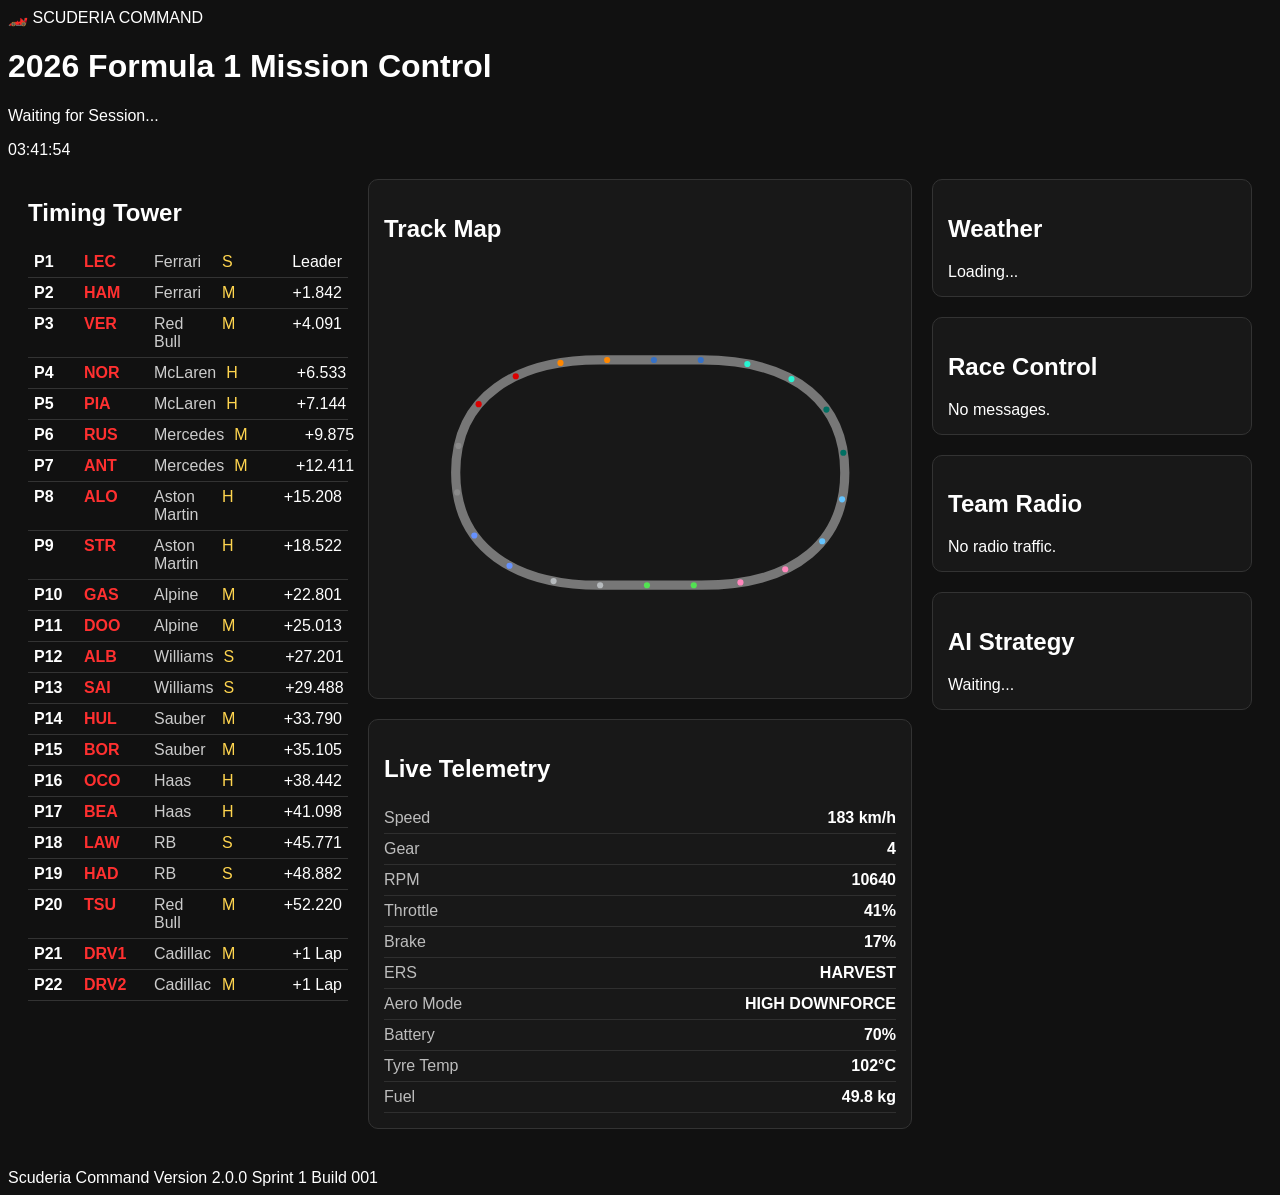
==== index.html @ 2f4eb069 "Update index.html" ====
<!DOCTYPE html>
<html lang="en">

<head>

<meta charset="UTF-8">
<meta name="viewport" content="width=device-width, initial-scale=1.0">

<title>Scuderia Command v2.0.0</title>

<link rel="stylesheet" href="style.css">

</head>

<body>

<header class="header">

<div class="logo">
🏎️ <span>SCUDERIA COMMAND</span>
</div>

<div class="session">

<h1>2026 Formula 1 Mission Control</h1>

<p id="sessionName">
Waiting for Session...
</p>

</div>

<div class="clock">

<div id="clock">
00:00:00
</div>

</div>

</header>

<main class="dashboard">

<aside class="timingTower">

<div id="timingTowerContents">

Loading...

</div>

</aside>

<section class="centerPanel">

<div class="card">

<div id="trackMap">

<h2>Track Map</h2>

<div id="track"></div>

</div>

</div>

<div class="card">

<h2>Live Telemetry</h2>

<div id="telemetry">

Waiting for telemetry...

</div>

</div>

</section>

<aside class="rightPanel">

<div class="card">

<h2>Weather</h2>

<div id="weather">

Loading...

</div>

</div>

<div class="card">

<h2>Race Control</h2>

<div id="raceControl">

No messages.

</div>

</div>

<div class="card">

<h2>Team Radio</h2>

<div id="teamRadio">

No radio traffic.

</div>

</div>

<div class="card">

<h2>AI Strategy</h2>

<div id="strategy">

Waiting...

</div>

</div>

</aside>

</main>

<footer>

<div class="footer">

Scuderia Command

Version 2.0.0

Sprint 1

Build 001

</div>

</footer>

<script src="data/drivers.js"></script>

<script src="js/timing.js"></script>

<script src="js/telemetry.js"></script>

<script src="js/weather.js"></script>

<script src="js/racecontrol.js"></script>

<script src="js/radio.js"></script>

<script src="js/track.js?v=2"></script>

<script src="js/strategy.js"></script>

<script src="js/app.js"></script>
</body>

</html>
---- style.css ----
body{
    background:#111;
    color:white;
    font-family:Arial,sans-serif;
}

.driverRow{
    display:grid;
    grid-template-columns:40px 60px 1fr 40px 70px;
    gap:10px;
    padding:6px;
    border-bottom:1px solid #333;
}

.position{font-weight:bold;}
.driverCode{color:#ff3030;font-weight:bold;}
.team{color:#ccc;}
.tyre{color:#ffd54f;}
.gap{text-align:right;}

.telemetryRow{
    display:flex;
    justify-content:space-between;
    padding:6px 0;
    border-bottom:1px solid #2f2f2f;
}

.telemetryRow span:first-child{
    color:#bdbdbd;
}

.telemetryRow span:last-child{
    font-weight:bold;
    color:#ffffff;
}

.dashboard{
    display:grid;
    grid-template-columns:320px 1fr 320px;
    gap:20px;
    padding:20px;
}

.card{
    background:#181818;
    border:1px solid #333;
    border-radius:10px;
    padding:15px;
    margin-bottom:20px;
}

#track{
    width:100%;
    height:420px;
    display:flex;
    justify-content:center;
    align-items:center;
}

#track svg{
    width:100%;
    max-width:700px;
    height:auto;
}

@media (max-width:900px){

.dashboard{
    display:block;
}

}
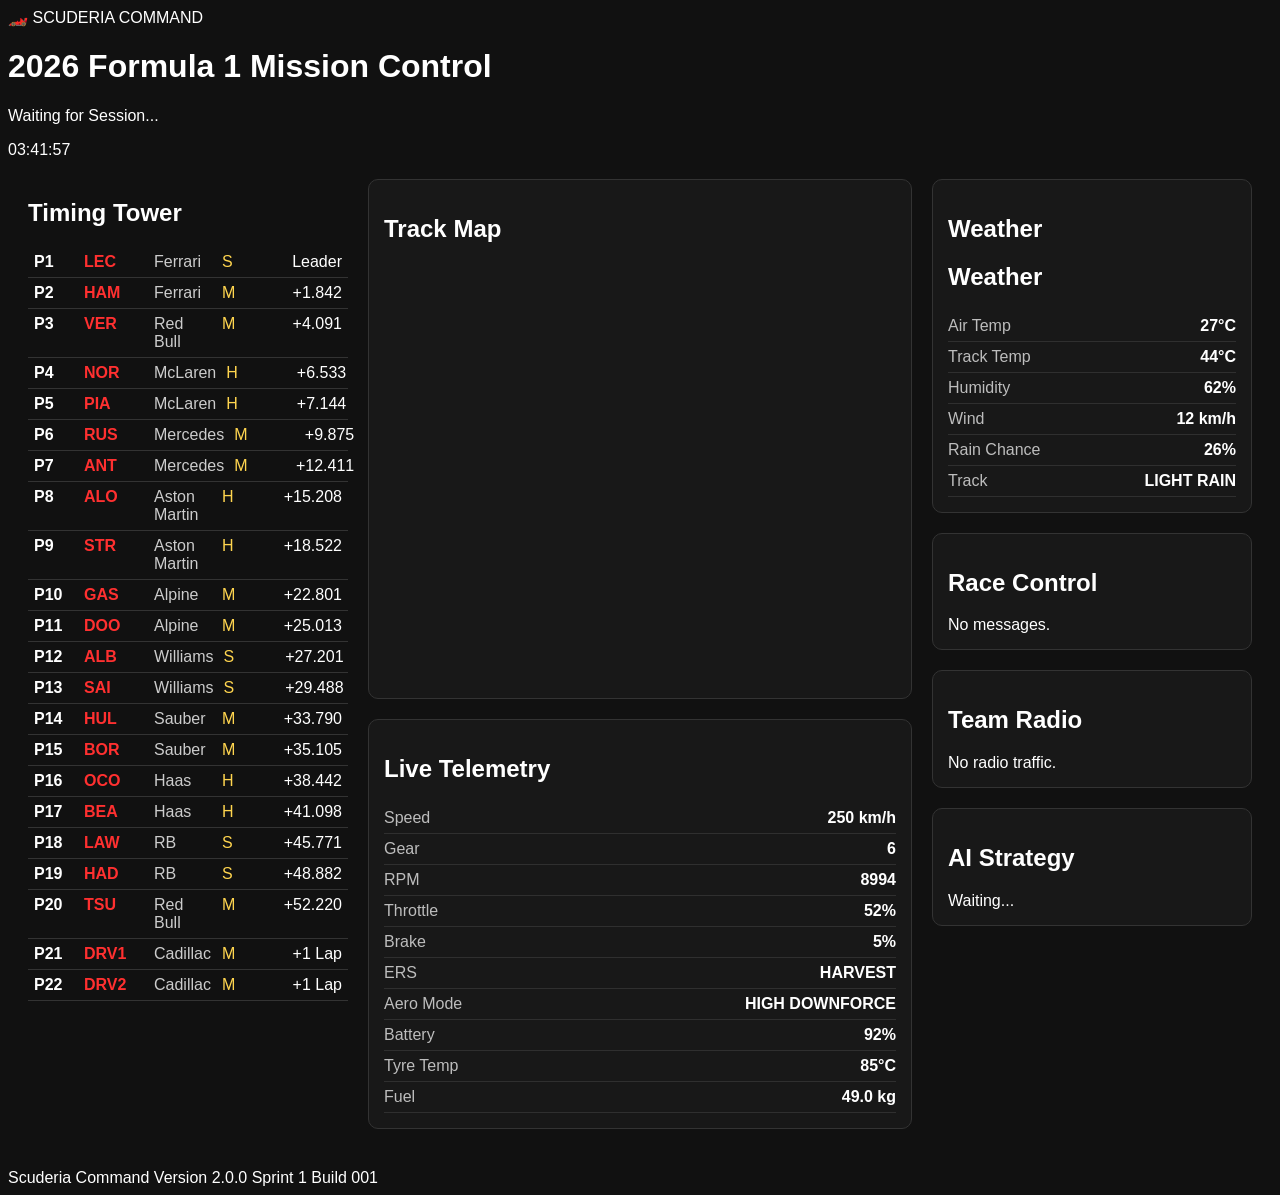
==== commit c1d26693: "Update index.html" ====
--- a/index.html
+++ b/index.html
@@ -151,21 +151,16 @@
 </footer>
 
 <script src="data/drivers.js"></script>
+<script src="data/teams.js"></script>
+<script src="data/sessions.js"></script>
 
 <script src="js/timing.js"></script>
-
 <script src="js/telemetry.js"></script>
-
+<script src="js/strategy.js"></script>
 <script src="js/weather.js"></script>
-
 <script src="js/racecontrol.js"></script>
-
 <script src="js/radio.js"></script>
-
-<script src="js/track.js?v=2"></script>
-
-<script src="js/strategy.js"></script>
-
+<script src="js/track.js"></script>
 <script src="js/app.js"></script>
 </body>
 
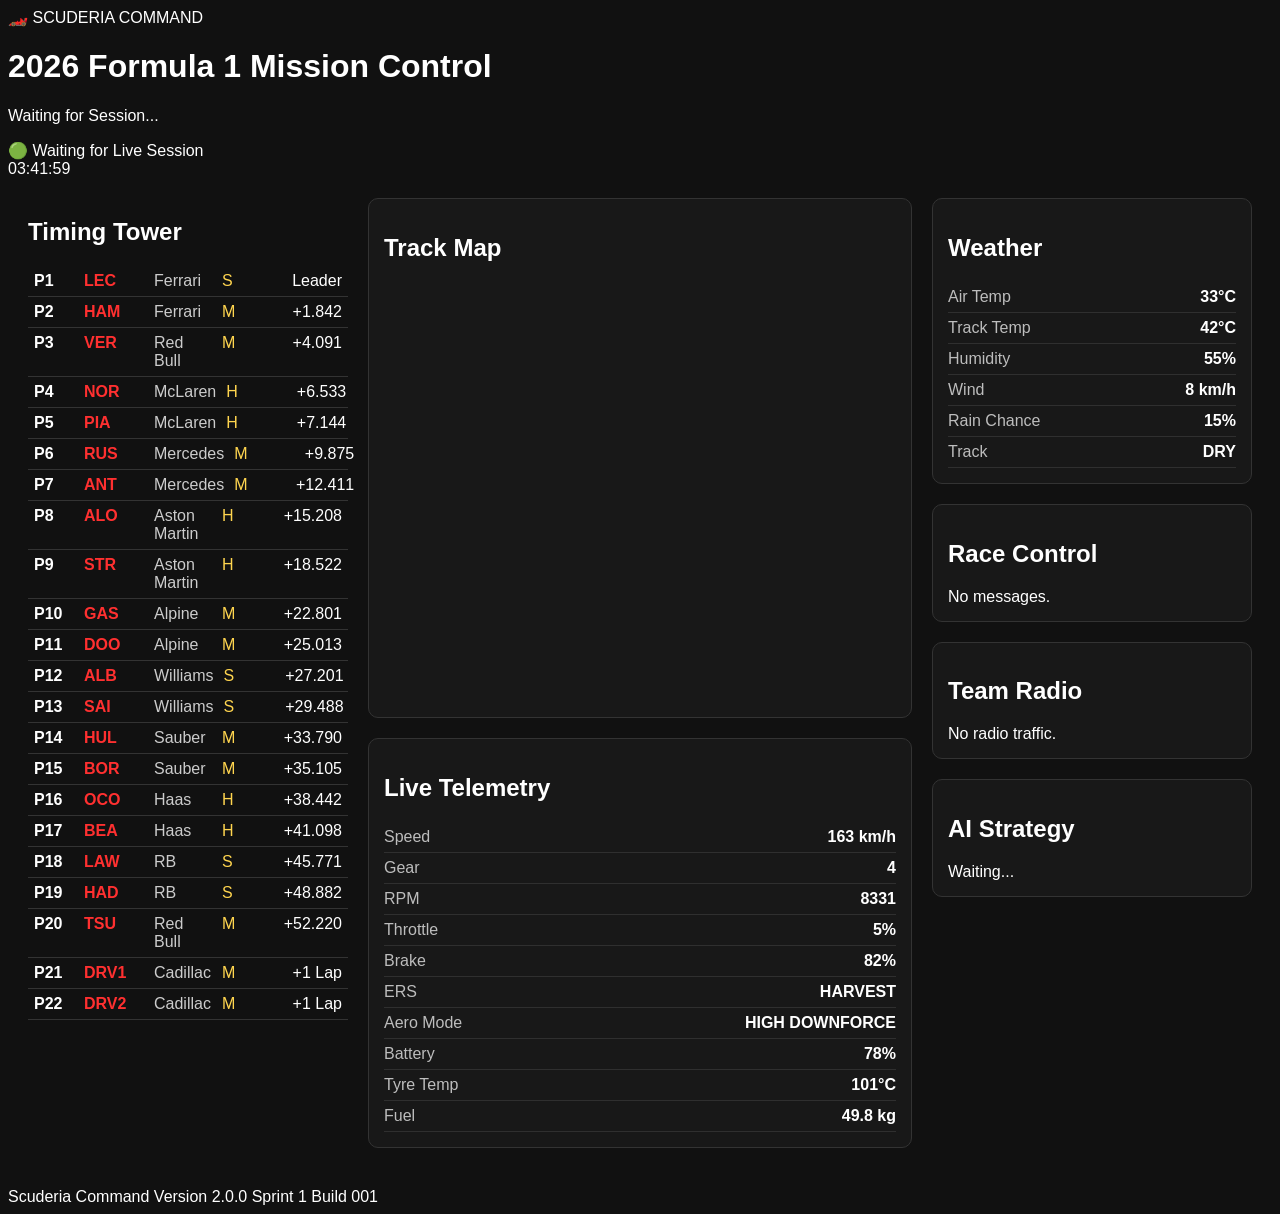
==== commit c1176620: "Update index.html" ====
--- a/index.html
+++ b/index.html
@@ -22,11 +22,19 @@
 
 <div class="session">
 
-<h1>2026 Formula 1 Mission Control</h1>
+<h1 id="grandPrixName">
+2026 Formula 1 Mission Control
+</h1>
 
 <p id="sessionName">
 Waiting for Session...
 </p>
+
+<div id="missionStatus" class="missionStatus">
+
+🟢 Waiting for Live Session
+
+</div>
 
 </div>
 
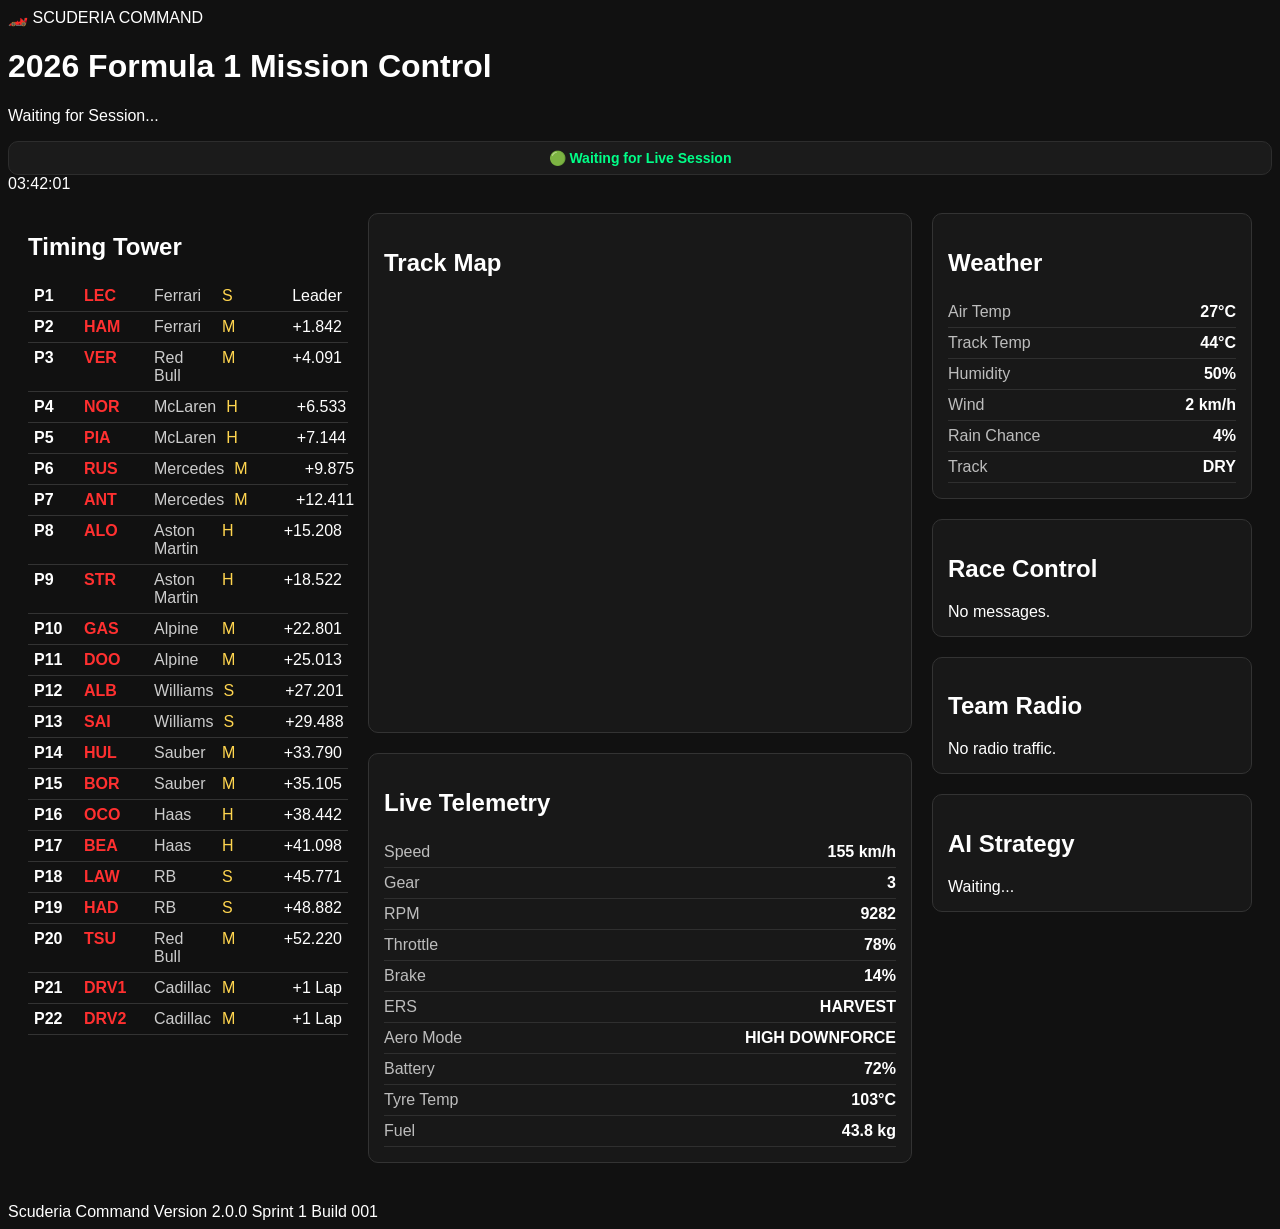
==== commit 244d80c2: "Update index.html" ====
--- a/index.html
+++ b/index.html
@@ -169,6 +169,7 @@
 <script src="js/racecontrol.js"></script>
 <script src="js/radio.js"></script>
 <script src="js/track.js"></script>
+<script src="js/sessionManager.js"></script>
 <script src="js/app.js"></script>
 </body>
 
--- a/style.css
+++ b/style.css
@@ -63,6 +63,17 @@
     height:auto;
 }
 
+.missionStatus{
+    margin-top:10px;
+    padding:8px 14px;
+    border-radius:10px;
+    background:#1b1b1b;
+    color:#00ff88;
+    font-weight:600;
+    font-size:14px;
+    text-align:center;
+    border:1px solid #2d2d2d;
+}
 @media (max-width:900px){
 
 .dashboard{
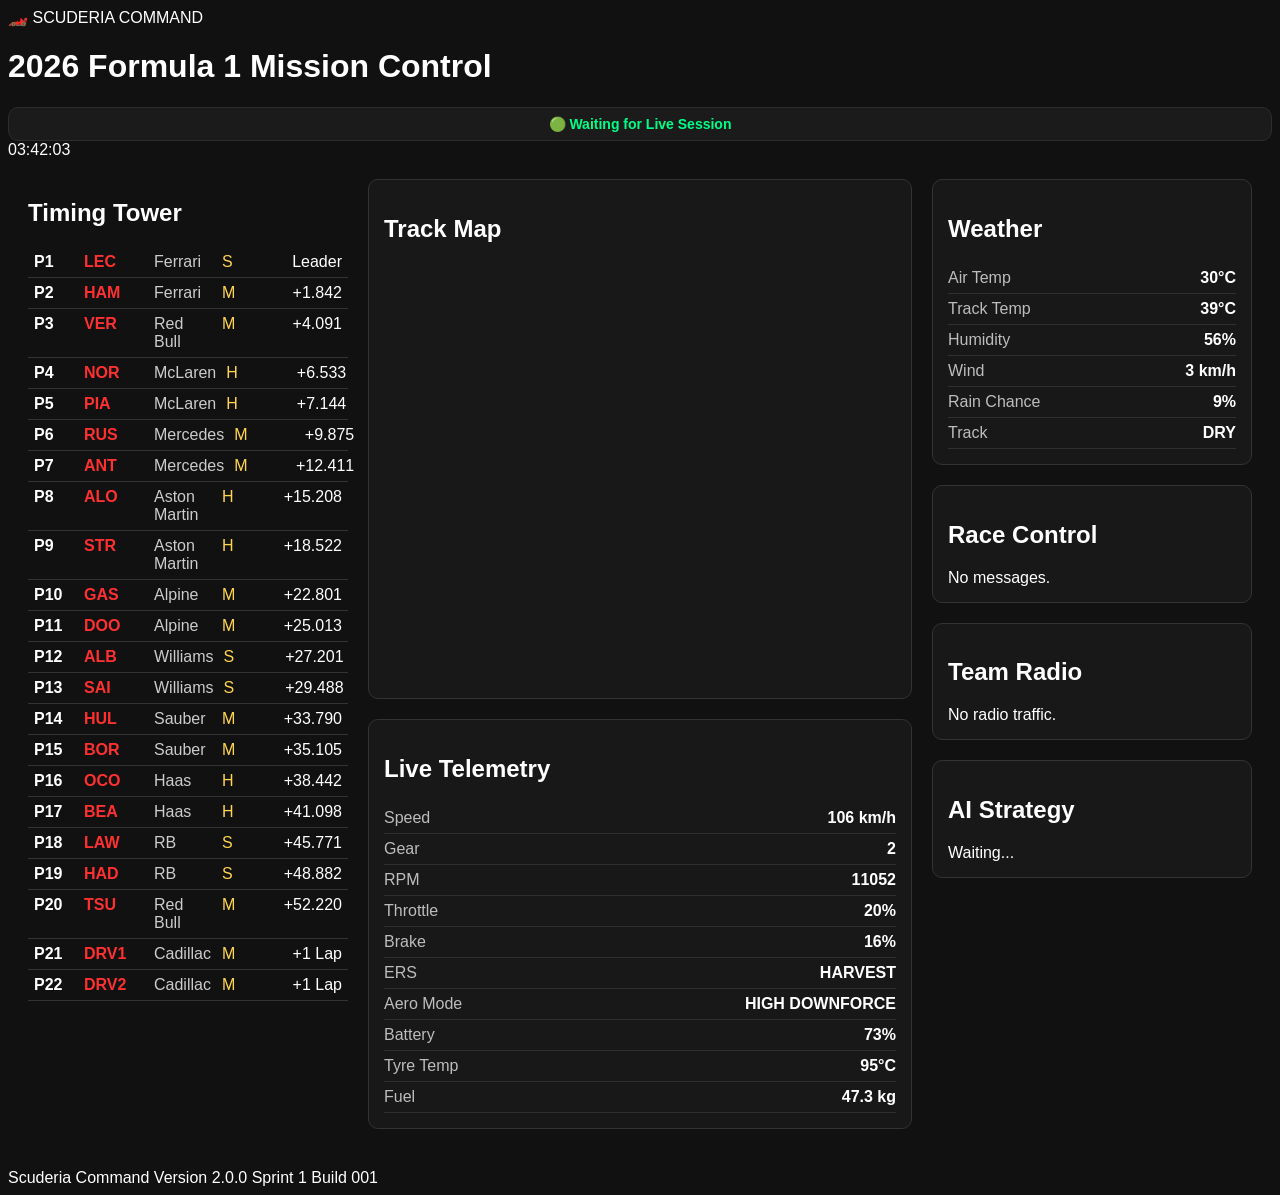
==== commit ba1ad079: "Update index.html" ====
--- a/index.html
+++ b/index.html
@@ -27,7 +27,6 @@
 </h1>
 
 <p id="sessionName">
-Waiting for Session...
 </p>
 
 <div id="missionStatus" class="missionStatus">
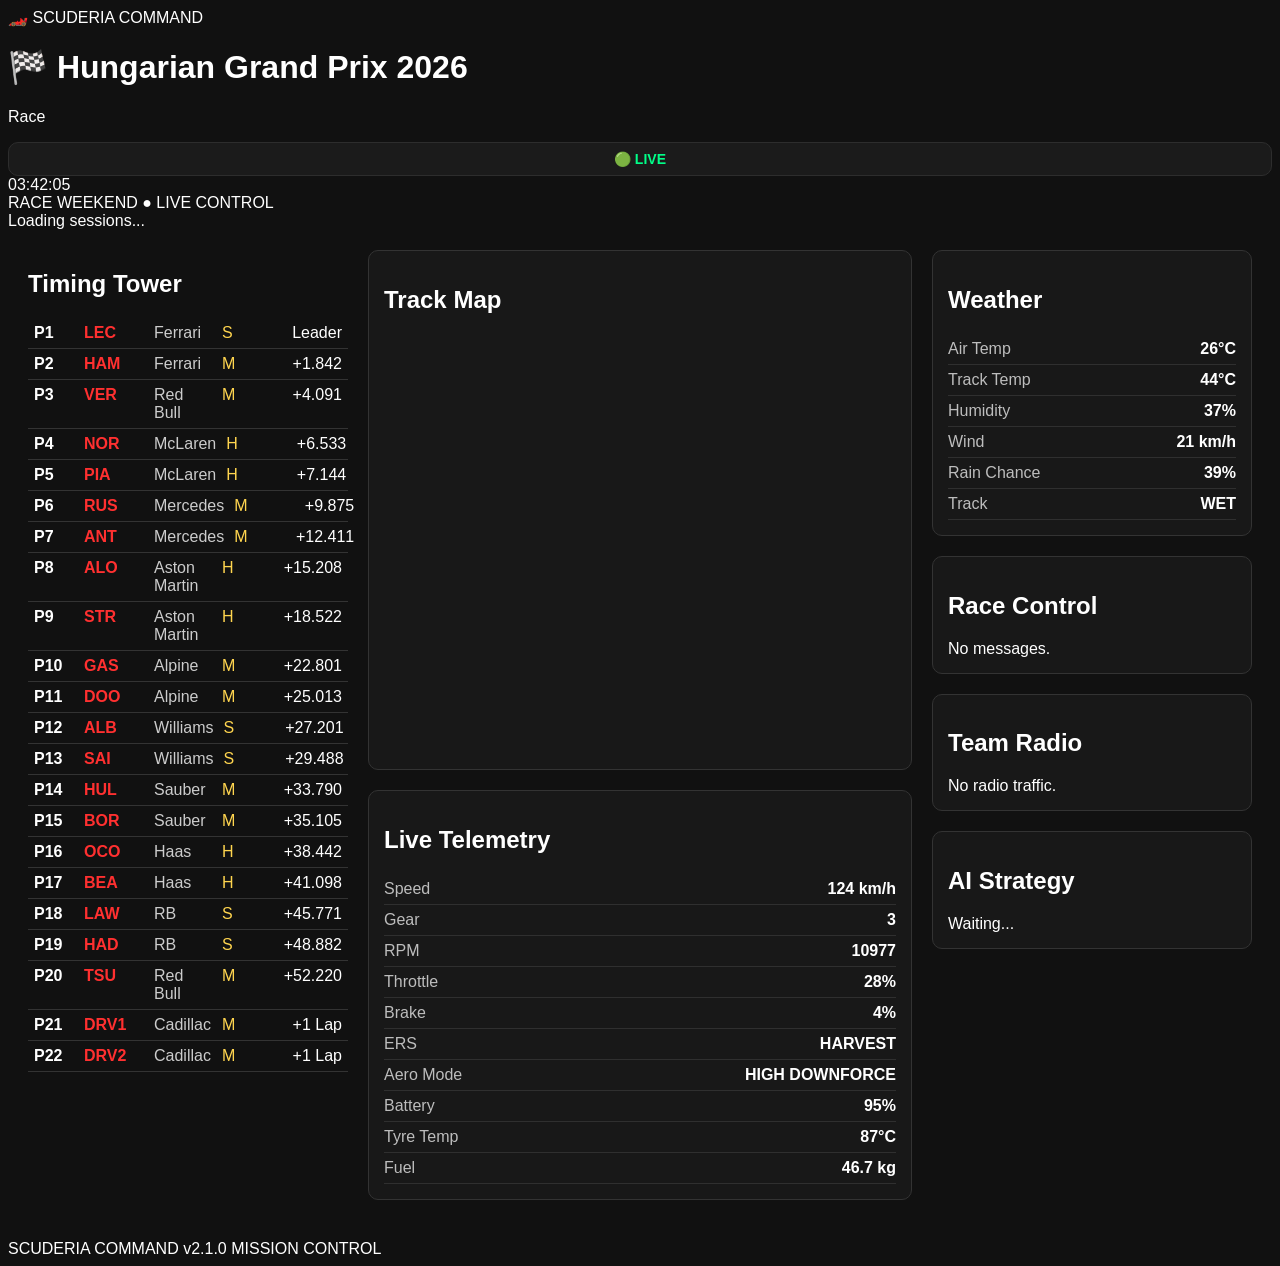
==== commit 004406ba: "Update index.html" ====
--- a/index.html
+++ b/index.html
@@ -6,7 +6,7 @@
 <meta charset="UTF-8">
 <meta name="viewport" content="width=device-width, initial-scale=1.0">
 
-<title>Scuderia Command v2.0.0</title>
+<title>Scuderia Command v2.1.0</title>
 
 <link rel="stylesheet" href="style.css">
 
@@ -16,150 +16,186 @@
 
 <header class="header">
 
-<div class="logo">
-🏎️ <span>SCUDERIA COMMAND</span>
-</div>
-
-<div class="session">
-
-<h1 id="grandPrixName">
-2026 Formula 1 Mission Control
-</h1>
-
-<p id="sessionName">
-</p>
-
-<div id="missionStatus" class="missionStatus">
-
-🟢 Waiting for Live Session
-
-</div>
-
-</div>
-
-<div class="clock">
-
-<div id="clock">
-00:00:00
-</div>
-
-</div>
+    <div class="logo">
+        🏎️ <span>SCUDERIA COMMAND</span>
+    </div>
+
+    <div class="session">
+
+        <h1 id="grandPrixName">
+            🏁 Hungarian Grand Prix 2026
+        </h1>
+
+        <p id="sessionName">
+            Race
+        </p>
+
+        <div id="missionStatus" class="missionStatus">
+            🟢 LIVE
+        </div>
+
+    </div>
+
+    <div class="clock">
+
+        <div id="clock">
+            00:00:00
+        </div>
+
+    </div>
 
 </header>
 
+
+<!-- ============================= -->
+<!-- RACE WEEKEND CONTROL -->
+<!-- ============================= -->
+
+<section class="raceWeekend">
+
+    <div class="sectionTitle">
+        <span>RACE WEEKEND</span>
+        <span class="statusDot">● LIVE CONTROL</span>
+    </div>
+
+    <div id="sessionSelector" class="sessionSelector">
+        Loading sessions...
+    </div>
+
+</section>
+
+
 <main class="dashboard">
 
-<aside class="timingTower">
-
-<div id="timingTowerContents">
-
-Loading...
-
-</div>
-
-</aside>
-
-<section class="centerPanel">
-
-<div class="card">
-
-<div id="trackMap">
-
-<h2>Track Map</h2>
-
-<div id="track"></div>
-
-</div>
-
-</div>
-
-<div class="card">
-
-<h2>Live Telemetry</h2>
-
-<div id="telemetry">
-
-Waiting for telemetry...
-
-</div>
-
-</div>
-
-</section>
-
-<aside class="rightPanel">
-
-<div class="card">
-
-<h2>Weather</h2>
-
-<div id="weather">
-
-Loading...
-
-</div>
-
-</div>
-
-<div class="card">
-
-<h2>Race Control</h2>
-
-<div id="raceControl">
-
-No messages.
-
-</div>
-
-</div>
-
-<div class="card">
-
-<h2>Team Radio</h2>
-
-<div id="teamRadio">
-
-No radio traffic.
-
-</div>
-
-</div>
-
-<div class="card">
-
-<h2>AI Strategy</h2>
-
-<div id="strategy">
-
-Waiting...
-
-</div>
-
-</div>
-
-</aside>
+
+    <!-- ============================= -->
+    <!-- TIMING TOWER -->
+    <!-- ============================= -->
+
+    <aside class="timingTower">
+
+        <div id="timingTowerContents">
+            Loading...
+        </div>
+
+    </aside>
+
+
+    <!-- ============================= -->
+    <!-- CENTER PANEL -->
+    <!-- ============================= -->
+
+    <section class="centerPanel">
+
+
+        <div class="card">
+
+            <div id="trackMap">
+
+                <h2>Track Map</h2>
+
+                <div id="track"></div>
+
+            </div>
+
+        </div>
+
+
+        <div class="card">
+
+            <h2>Live Telemetry</h2>
+
+            <div id="telemetry">
+                Waiting for telemetry...
+            </div>
+
+        </div>
+
+
+    </section>
+
+
+    <!-- ============================= -->
+    <!-- RIGHT PANEL -->
+    <!-- ============================= -->
+
+    <aside class="rightPanel">
+
+
+        <div class="card">
+
+            <h2>Weather</h2>
+
+            <div id="weather">
+                Loading...
+            </div>
+
+        </div>
+
+
+        <div class="card">
+
+            <h2>Race Control</h2>
+
+            <div id="raceControl">
+                No messages.
+            </div>
+
+        </div>
+
+
+        <div class="card">
+
+            <h2>Team Radio</h2>
+
+            <div id="teamRadio">
+                No radio traffic.
+            </div>
+
+        </div>
+
+
+        <div class="card">
+
+            <h2>AI Strategy</h2>
+
+            <div id="strategy">
+                Waiting...
+            </div>
+
+        </div>
+
+
+    </aside>
 
 </main>
 
+
 <footer>
 
-<div class="footer">
-
-Scuderia Command
-
-Version 2.0.0
-
-Sprint 1
-
-Build 001
-
-</div>
+    <div class="footer">
+
+        <span>SCUDERIA COMMAND</span>
+        <span>v2.1.0</span>
+        <span>MISSION CONTROL</span>
+
+    </div>
 
 </footer>
+
+
+<!-- ============================= -->
+<!-- DATA -->
+<!-- ============================= -->
 
 <script src="data/drivers.js"></script>
 <script src="data/teams.js"></script>
 <script src="data/sessions.js"></script>
+
+
+<!-- ============================= -->
+<!-- CORE SYSTEMS -->
+<!-- ============================= -->
 
 <script src="js/timing.js"></script>
 <script src="js/telemetry.js"></script>
@@ -168,8 +204,13 @@
 <script src="js/racecontrol.js"></script>
 <script src="js/radio.js"></script>
 <script src="js/track.js"></script>
+
+<!-- SESSION MANAGER -->
 <script src="js/sessionManager.js"></script>
+
+<!-- MAIN APP -->
 <script src="js/app.js"></script>
+
 </body>
 
 </html>
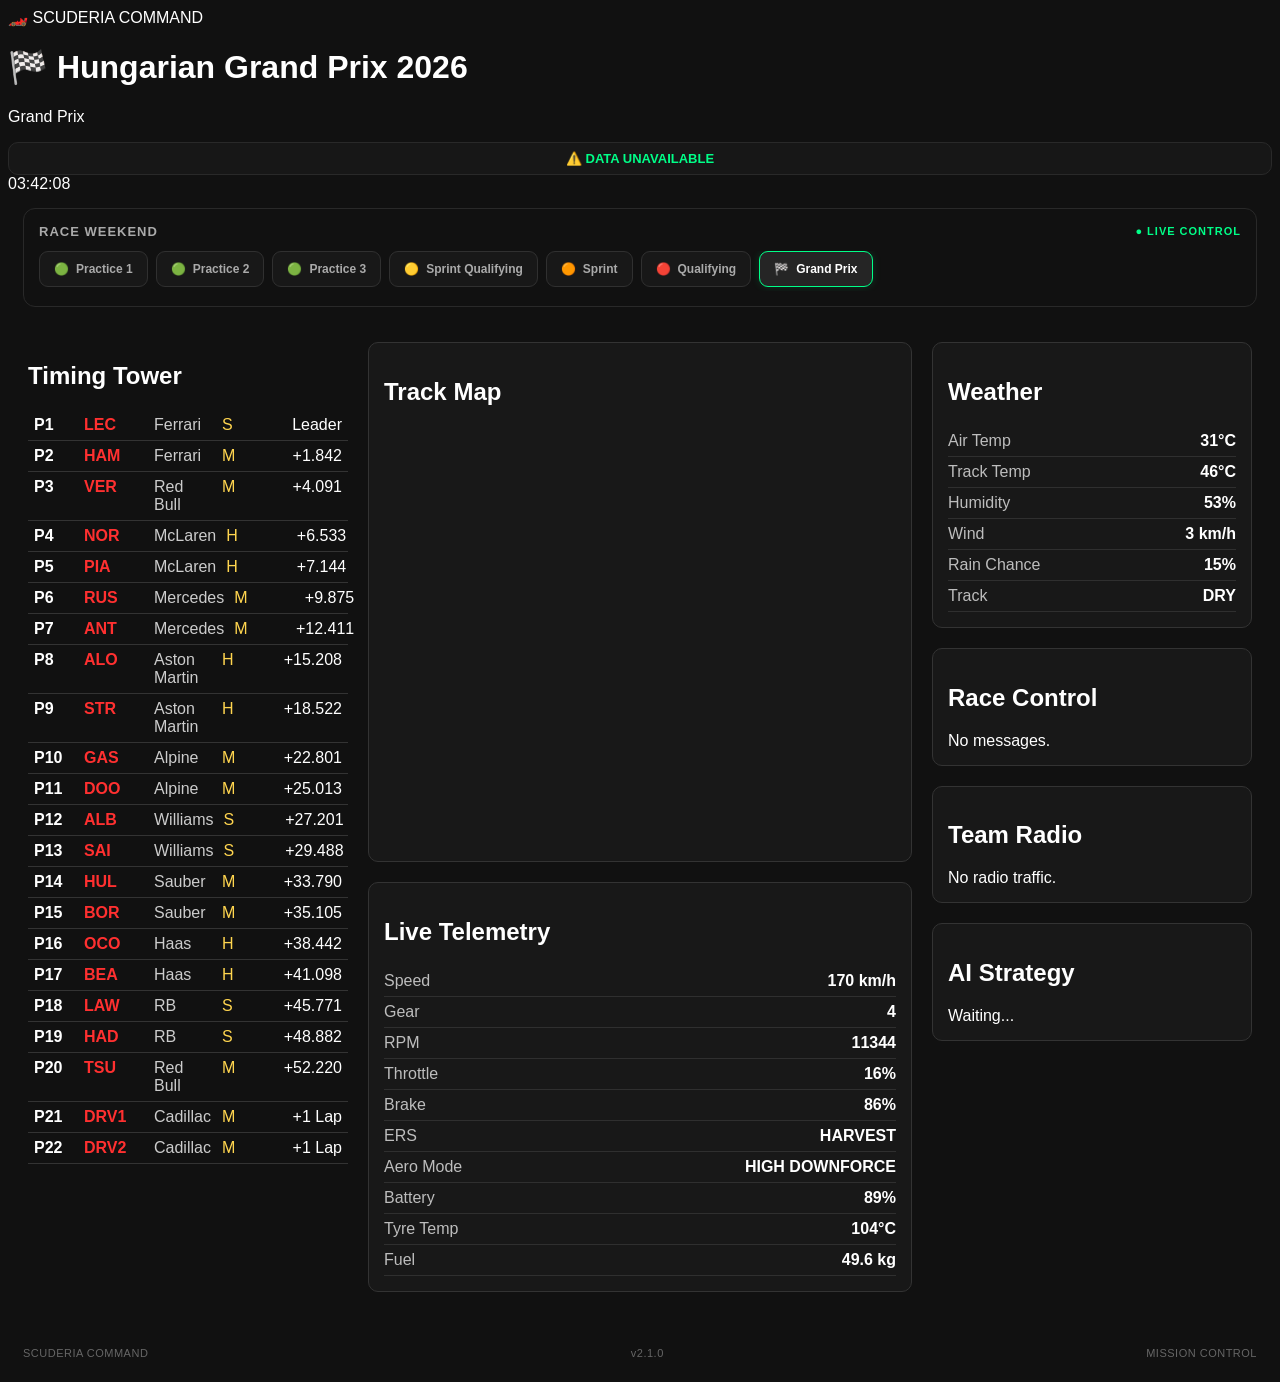
==== commit 31d3a7c6: "Update index.html" ====
--- a/index.html
+++ b/index.html
@@ -208,6 +208,9 @@
 <!-- SESSION MANAGER -->
 <script src="js/sessionManager.js"></script>
 
+<!-- LIVE DATA MANAGER -->
+<script src="js/liveDataManager.js"></script>
+
 <!-- MAIN APP -->
 <script src="js/app.js"></script>
 
--- a/style.css
+++ b/style.css
@@ -80,4 +80,196 @@
     display:block;
 }
 
+}
+
+/* =====================================
+   SCUDERIA COMMAND v2.1
+   RACE WEEKEND CONTROL
+===================================== */
+
+.raceWeekend {
+
+    margin: 15px;
+
+    padding: 15px;
+
+    background: #111;
+
+    border: 1px solid #292929;
+
+    border-radius: 12px;
+
+}
+
+
+.sectionTitle {
+
+    display: flex;
+
+    justify-content: space-between;
+
+    align-items: center;
+
+    margin-bottom: 12px;
+
+    font-size: 13px;
+
+    font-weight: 700;
+
+    letter-spacing: 1px;
+
+    color: #aaa;
+
+}
+
+
+.statusDot {
+
+    color: #00ff88;
+
+    font-size: 11px;
+
+}
+
+
+.sessionSelector {
+
+    display: flex;
+
+    gap: 8px;
+
+    overflow-x: auto;
+
+    padding-bottom: 4px;
+
+}
+
+
+.sessionButton {
+
+    flex: 0 0 auto;
+
+    display: flex;
+
+    align-items: center;
+
+    gap: 7px;
+
+    padding: 10px 14px;
+
+    border-radius: 9px;
+
+    border: 1px solid #303030;
+
+    background: #181818;
+
+    color: #aaa;
+
+    font-size: 12px;
+
+    font-weight: 600;
+
+    cursor: pointer;
+
+    transition: 0.2s;
+
+}
+
+
+.sessionButton:hover {
+
+    border-color: #555;
+
+    color: #fff;
+
+}
+
+
+.sessionButton.active {
+
+    background: #252525;
+
+    border-color: #00ff88;
+
+    color: #fff;
+
+    box-shadow:
+        0 0 8px rgba(0, 255, 136, 0.15);
+
+}
+
+
+.sessionIcon {
+
+    font-size: 12px;
+
+}
+
+
+.missionStatus {
+
+    margin-top: 10px;
+
+    padding: 8px 14px;
+
+    border-radius: 10px;
+
+    background: #171717;
+
+    color: #00ff88;
+
+    font-weight: 700;
+
+    font-size: 13px;
+
+    text-align: center;
+
+    border: 1px solid #292929;
+
+}
+
+
+.footer {
+
+    display: flex;
+
+    justify-content: space-between;
+
+    align-items: center;
+
+    padding: 15px;
+
+    color: #666;
+
+    font-size: 11px;
+
+    letter-spacing: 0.5px;
+
+}
+
+
+@media (max-width: 700px) {
+
+    .raceWeekend {
+
+        margin: 10px;
+
+        padding: 12px;
+
+    }
+
+    .sectionTitle {
+
+        font-size: 11px;
+
+    }
+
+    .sessionButton {
+
+        padding: 9px 11px;
+
+        font-size: 11px;
+
+    }
+
 }
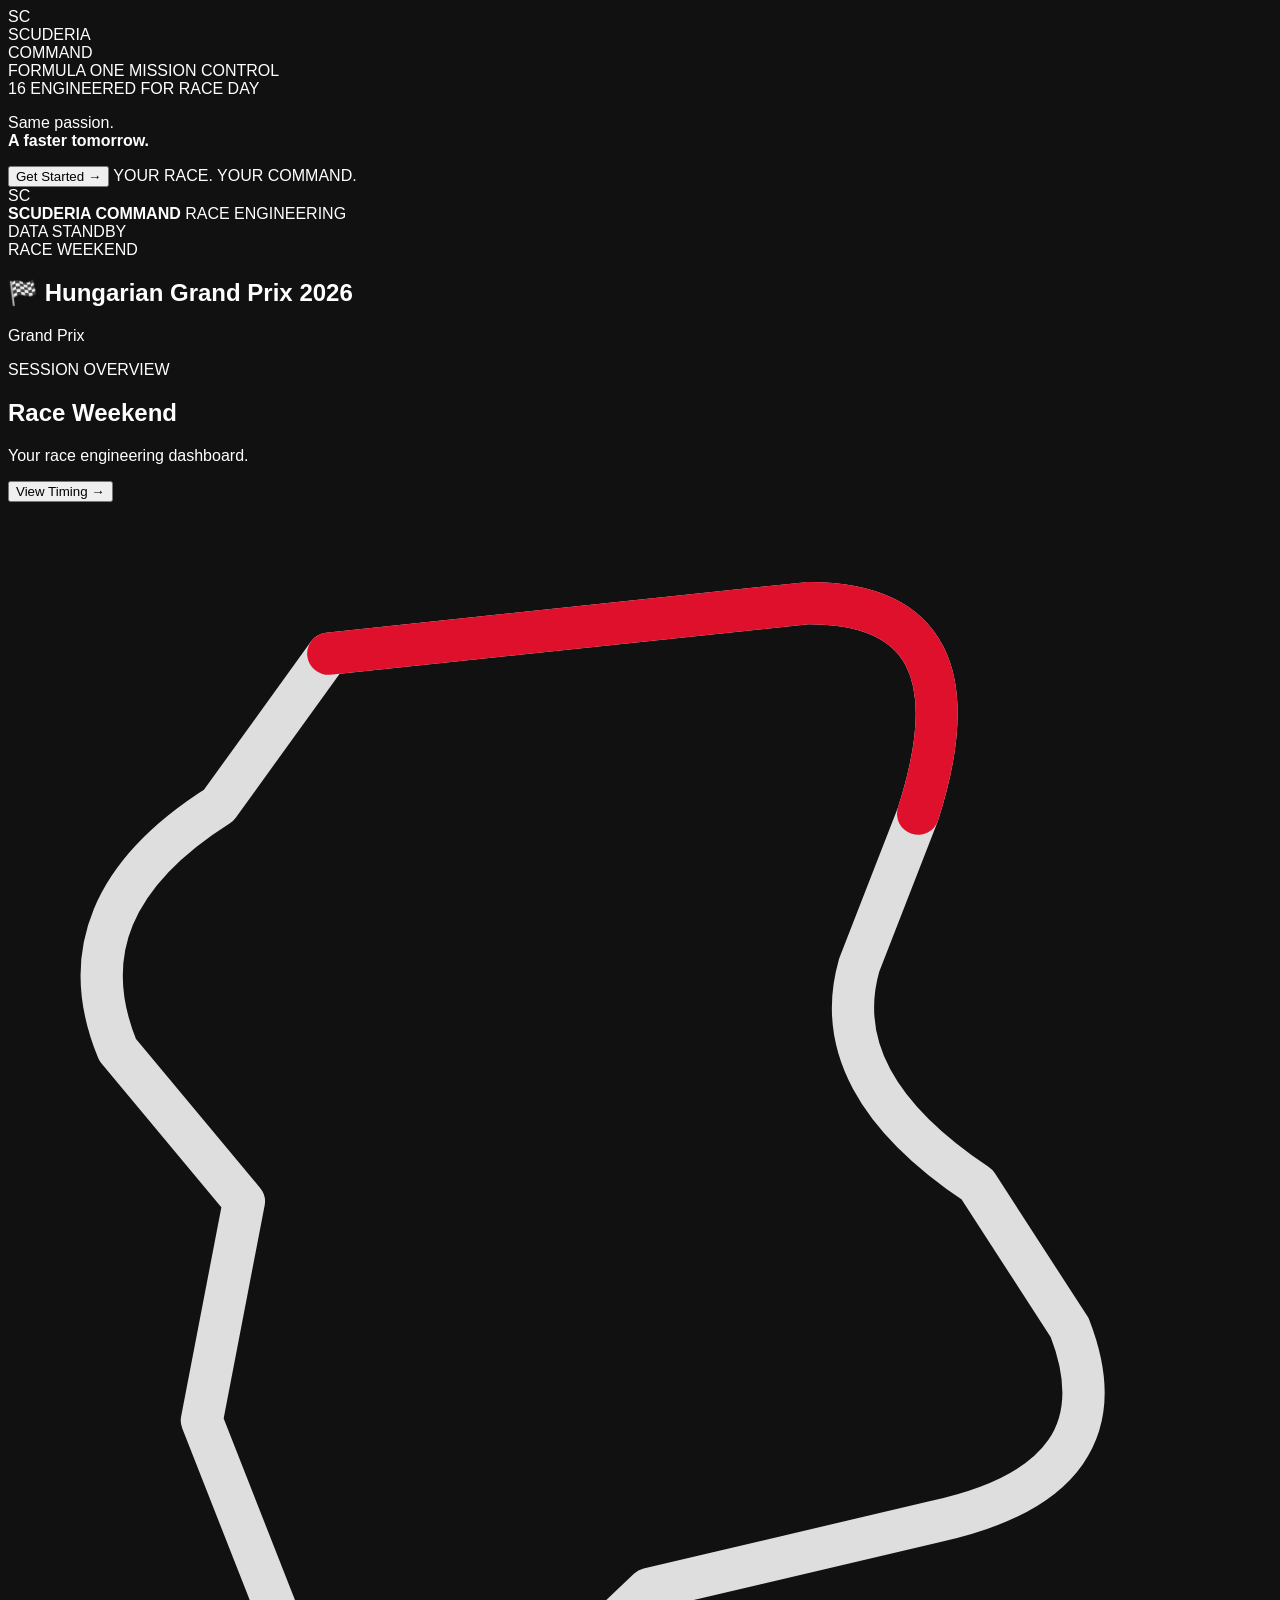
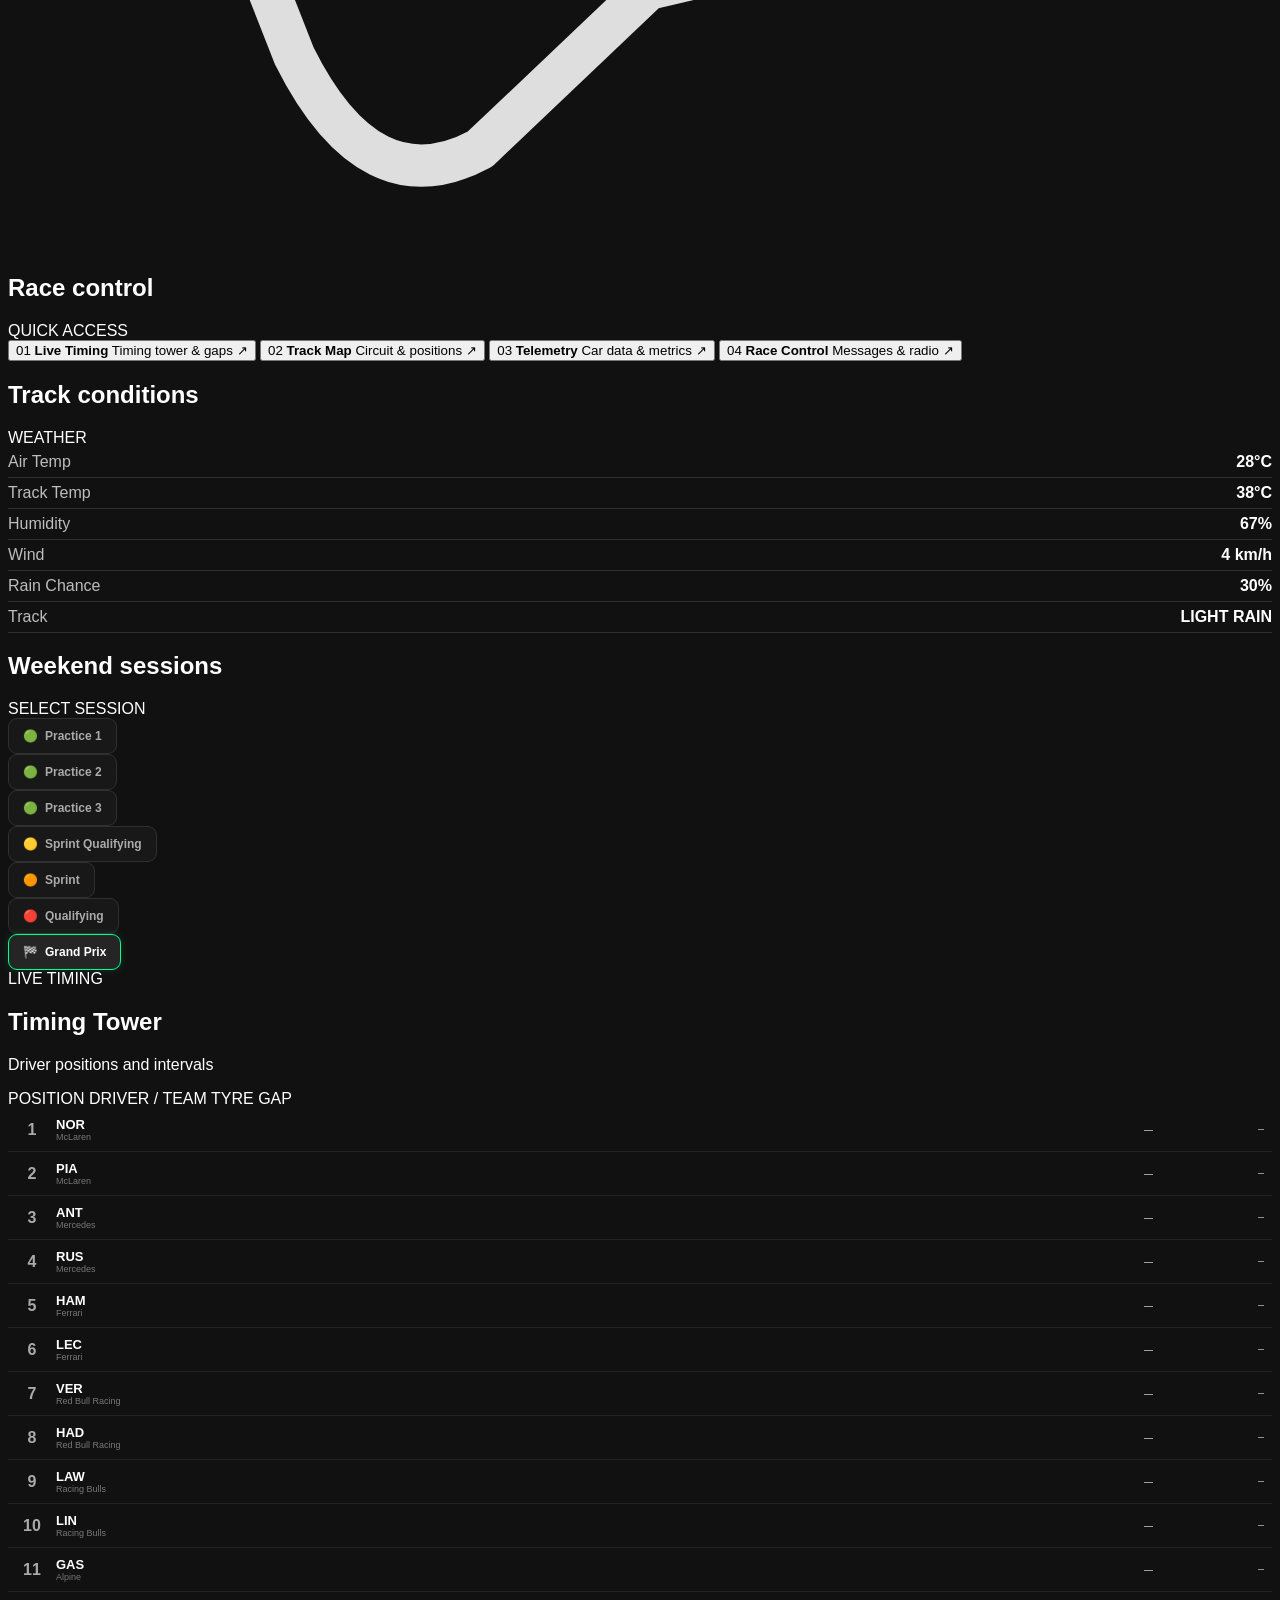
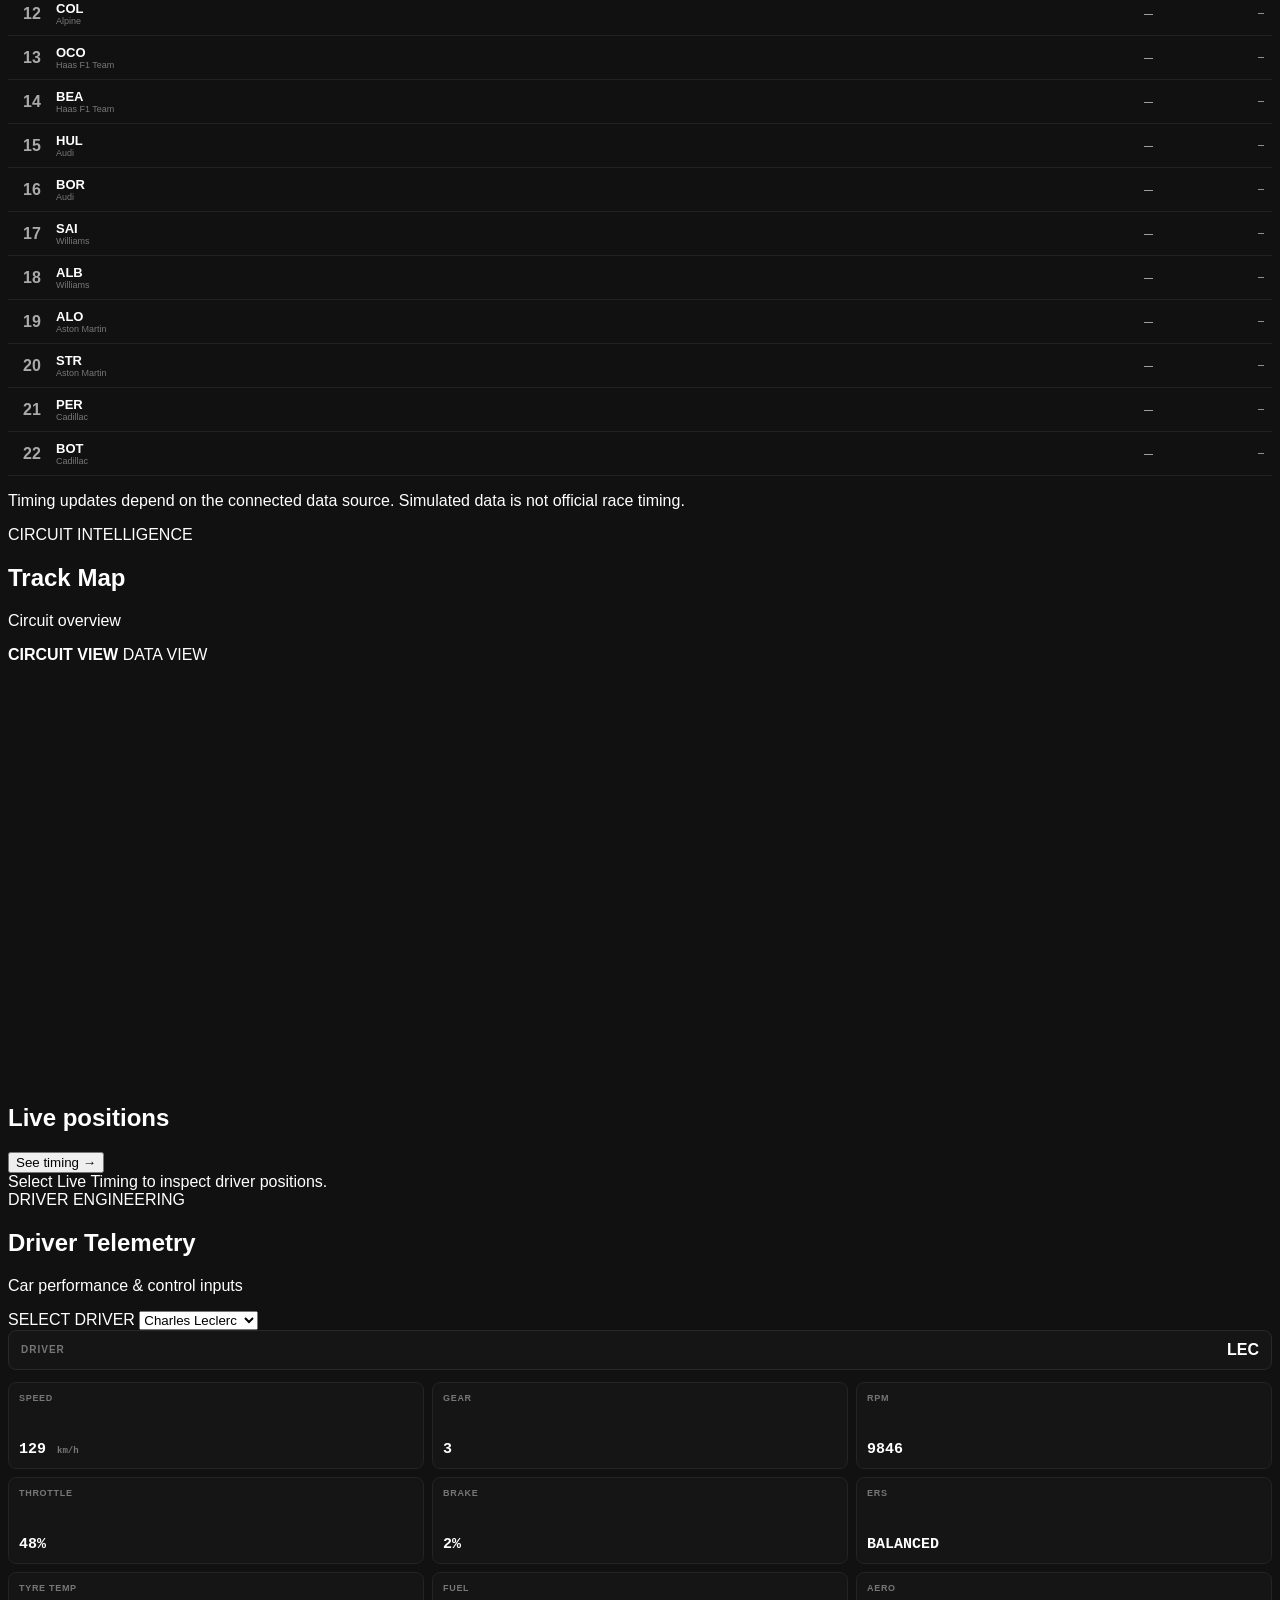
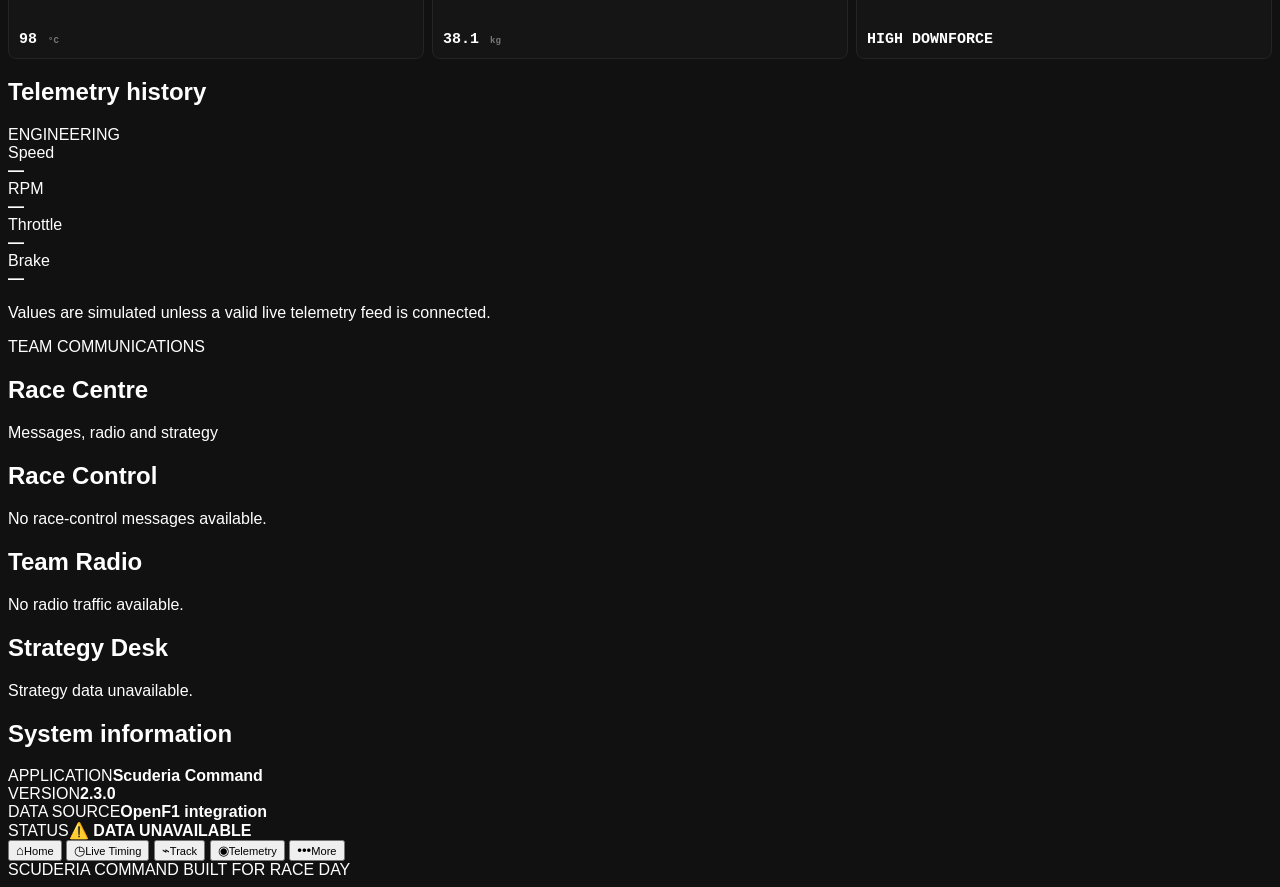
==== commit f2847b49: "Update index.html" ====
--- a/index.html
+++ b/index.html
@@ -1,219 +1,261 @@
+
 <!DOCTYPE html>
 <html lang="en">
-
 <head>
-
-<meta charset="UTF-8">
-<meta name="viewport" content="width=device-width, initial-scale=1.0">
-
-<title>Scuderia Command v2.1.0</title>
-
-<link rel="stylesheet" href="style.css">
-
+    <meta charset="UTF-8">
+    <meta name="viewport" content="width=device-width, initial-scale=1.0">
+    <meta name="theme-color" content="#ffffff">
+    <title>Scuderia Command v2.3.0</title>
+    <link rel="stylesheet" href="style.css">
 </head>
-
 <body>
 
-<header class="header">
-
-    <div class="logo">
-        🏎️ <span>SCUDERIA COMMAND</span>
+<div class="app-shell">
+
+    <section id="welcomeScreen" class="welcome-screen">
+        <div class="welcome-brand">
+            <div class="brand-mark">SC</div>
+            <div class="brand-name">SCUDERIA<br>COMMAND</div>
+            <div class="brand-subtitle">FORMULA ONE MISSION CONTROL</div>
+        </div>
+        <div class="welcome-art">
+            <span class="art-number">16</span>
+            <span class="art-stripe"></span>
+            <span class="art-caption">ENGINEERED FOR RACE DAY</span>
+        </div>
+        <div class="welcome-bottom">
+            <p>Same passion.<br><strong>A faster tomorrow.</strong></p>
+            <button class="primary-button" data-action="get-started">
+                Get Started <span>→</span>
+            </button>
+            <span class="welcome-footnote">YOUR RACE. YOUR COMMAND.</span>
+        </div>
+    </section>
+
+    <div id="mainApp" class="main-app">
+
+        <header class="topbar">
+            <div class="brand-lockup">
+                <div class="mini-mark">SC</div>
+                <div>
+                    <strong>SCUDERIA COMMAND</strong>
+                    <span>RACE ENGINEERING</span>
+                </div>
+            </div>
+            <div class="connection-pill">
+                <span class="connection-dot"></span>
+                <span id="connectionLabel">DATA STANDBY</span>
+            </div>
+        </header>
+
+        <main>
+
+            <!-- HOME -->
+            <section class="app-view active" id="view-home">
+                <div class="page-heading">
+                    <span class="eyebrow">RACE WEEKEND</span>
+                    <h1 id="grandPrixName">2026 Formula 1</h1>
+                    <p id="sessionName">Mission Control</p>
+                </div>
+
+                <div class="session-hero">
+                    <div class="hero-copy">
+                        <span class="eyebrow">SESSION OVERVIEW</span>
+                        <h2 id="heroSessionName">Race Weekend</h2>
+                        <p id="heroSessionDescription">Your race engineering dashboard.</p>
+                        <button class="primary-button compact" data-action="open-timing">
+                            View Timing <span>→</span>
+                        </button>
+                    </div>
+                    <div class="circuit-decoration">
+                        <svg viewBox="0 0 150 160" role="img" aria-label="Decorative circuit outline">
+                            <path d="M38 18 L95 12 Q116 12 108 37 L101 55 Q97 69 115 81 L126 98 Q133 116 110 121 L76 129 L56 148 Q43 155 34 137 L23 109 L28 83 L13 65 Q6 48 25 36 Z"
+                                  fill="none" stroke="#dedede" stroke-width="5" stroke-linejoin="round"/>
+                            <path d="M38 18 L95 12 Q116 12 108 37"
+                                  fill="none" stroke="#df102b" stroke-width="5" stroke-linecap="round"/>
+                        </svg>
+                    </div>
+                </div>
+
+                <div class="section-heading">
+                    <h2>Race control</h2>
+                    <span class="subtle-label">QUICK ACCESS</span>
+                </div>
+
+                <div class="quick-grid">
+                    <button class="quick-card" data-view="timing">
+                        <span class="quick-icon red-icon">01</span>
+                        <strong>Live Timing</strong>
+                        <span>Timing tower & gaps</span>
+                        <span class="card-arrow">↗</span>
+                    </button>
+                    <button class="quick-card" data-view="track">
+                        <span class="quick-icon">02</span>
+                        <strong>Track Map</strong>
+                        <span>Circuit & positions</span>
+                        <span class="card-arrow">↗</span>
+                    </button>
+                    <button class="quick-card" data-view="driver">
+                        <span class="quick-icon">03</span>
+                        <strong>Telemetry</strong>
+                        <span>Car data & metrics</span>
+                        <span class="card-arrow">↗</span>
+                    </button>
+                    <button class="quick-card" data-view="more">
+                        <span class="quick-icon">04</span>
+                        <strong>Race Control</strong>
+                        <span>Messages & radio</span>
+                        <span class="card-arrow">↗</span>
+                    </button>
+                </div>
+
+                <div class="section-heading">
+                    <h2>Track conditions</h2>
+                    <span class="subtle-label">WEATHER</span>
+                </div>
+                <div class="surface-card">
+                    <div id="weather">Weather data unavailable</div>
+                </div>
+
+                <div class="section-heading">
+                    <h2>Weekend sessions</h2>
+                    <span class="subtle-label">SELECT SESSION</span>
+                </div>
+                <div id="sessionSelector" class="session-selector">
+                    Session options will appear here.
+                </div>
+            </section>
+
+            <!-- TIMING -->
+            <section class="app-view" id="view-timing">
+                <div class="page-heading">
+                    <span class="eyebrow">LIVE TIMING</span>
+                    <h1>Timing Tower</h1>
+                    <p>Driver positions and intervals</p>
+                </div>
+                <div class="info-strip">
+                    <span>POSITION</span>
+                    <span>DRIVER / TEAM</span>
+                    <span>TYRE</span>
+                    <span>GAP</span>
+                </div>
+                <div class="surface-card timing-surface">
+                    <div id="timingTowerContents">Waiting for timing data…</div>
+                </div>
+                <p class="data-note">Timing updates depend on the connected data source. Simulated data is not official race timing.</p>
+            </section>
+
+            <!-- TRACK -->
+            <section class="app-view" id="view-track">
+                <div class="page-heading">
+                    <span class="eyebrow">CIRCUIT INTELLIGENCE</span>
+                    <h1>Track Map</h1>
+                    <p id="trackSessionLabel">Circuit overview</p>
+                </div>
+                <div class="surface-card track-surface">
+                    <div class="track-topline">
+                        <strong>CIRCUIT VIEW</strong>
+                        <span class="small-live"><span></span> DATA VIEW</span>
+                    </div>
+                    <div id="track"></div>
+                </div>
+                <div class="section-heading">
+                    <h2>Live positions</h2>
+                    <button class="text-button" data-view="timing">See timing →</button>
+                </div>
+                <div class="surface-card">
+                    <div id="trackPositions">
+                        Select Live Timing to inspect driver positions.
+                    </div>
+                </div>
+            </section>
+
+            <!-- DRIVER -->
+            <section class="app-view" id="view-driver">
+                <div class="page-heading">
+                    <span class="eyebrow">DRIVER ENGINEERING</span>
+                    <h1>Driver Telemetry</h1>
+                    <p>Car performance & control inputs</p>
+                </div>
+                <div class="driver-selector-wrap">
+                    <label for="driverSelector">SELECT DRIVER</label>
+                    <select id="driverSelector">
+                        <option value="LEC">Charles Leclerc</option>
+                        <option value="HAM">Lewis Hamilton</option>
+                        <option value="VER">Max Verstappen</option>
+                        <option value="NOR">Lando Norris</option>
+                    </select>
+                </div>
+                <div class="surface-card telemetry-surface">
+                    <div id="telemetry">Waiting for telemetry…</div>
+                </div>
+                <div class="section-heading">
+                    <h2>Telemetry history</h2>
+                    <span class="subtle-label">ENGINEERING</span>
+                </div>
+                <div class="surface-card">
+                    <div class="graph-row"><span>Speed</span><div class="graph-track"><div id="speedBar" class="graph-fill"></div></div><strong id="speedValue">—</strong></div>
+                    <div class="graph-row"><span>RPM</span><div class="graph-track"><div id="rpmBar" class="graph-fill"></div></div><strong id="rpmValue">—</strong></div>
+                    <div class="graph-row"><span>Throttle</span><div class="graph-track"><div id="throttleBar" class="graph-fill"></div></div><strong id="throttleValue">—</strong></div>
+                    <div class="graph-row"><span>Brake</span><div class="graph-track"><div id="brakeBar" class="graph-fill"></div></div><strong id="brakeValue">—</strong></div>
+                </div>
+                <p class="data-note">Values are simulated unless a valid live telemetry feed is connected.</p>
+            </section>
+
+            <!-- MORE -->
+            <section class="app-view" id="view-more">
+                <div class="page-heading">
+                    <span class="eyebrow">TEAM COMMUNICATIONS</span>
+                    <h1>Race Centre</h1>
+                    <p>Messages, radio and strategy</p>
+                </div>
+                <div class="section-heading"><h2>Race Control</h2></div>
+                <div class="surface-card"><div id="raceControl">No race-control messages available.</div></div>
+                <div class="section-heading"><h2>Team Radio</h2></div>
+                <div class="surface-card"><div id="teamRadio">No radio traffic available.</div></div>
+                <div class="section-heading"><h2>Strategy Desk</h2></div>
+                <div class="surface-card"><div id="strategy">Strategy data unavailable.</div></div>
+                <div class="section-heading"><h2>System information</h2></div>
+                <div class="surface-card system-info">
+                    <div><span>APPLICATION</span><strong>Scuderia Command</strong></div>
+                    <div><span>VERSION</span><strong>2.3.0</strong></div>
+                    <div><span>DATA SOURCE</span><strong>OpenF1 integration</strong></div>
+                    <div><span>STATUS</span><strong id="missionStatus">Data standby</strong></div>
+                </div>
+            </section>
+
+        </main>
+
+        <nav class="bottom-nav" aria-label="Main navigation">
+            <button class="nav-item active" data-view="home"><span>⌂</span><small>Home</small></button>
+            <button class="nav-item" data-view="timing"><span>◷</span><small>Live Timing</small></button>
+            <button class="nav-item" data-view="track"><span>⌁</span><small>Track</small></button>
+            <button class="nav-item" data-view="driver"><span>◉</span><small>Telemetry</small></button>
+            <button class="nav-item" data-view="more"><span>•••</span><small>More</small></button>
+        </nav>
+
+        <footer class="app-footer">
+            <span>SCUDERIA COMMAND</span>
+            <span>BUILT FOR RACE DAY</span>
+        </footer>
+
     </div>
-
-    <div class="session">
-
-        <h1 id="grandPrixName">
-            🏁 Hungarian Grand Prix 2026
-        </h1>
-
-        <p id="sessionName">
-            Race
-        </p>
-
-        <div id="missionStatus" class="missionStatus">
-            🟢 LIVE
-        </div>
-
-    </div>
-
-    <div class="clock">
-
-        <div id="clock">
-            00:00:00
-        </div>
-
-    </div>
-
-</header>
-
-
-<!-- ============================= -->
-<!-- RACE WEEKEND CONTROL -->
-<!-- ============================= -->
-
-<section class="raceWeekend">
-
-    <div class="sectionTitle">
-        <span>RACE WEEKEND</span>
-        <span class="statusDot">● LIVE CONTROL</span>
-    </div>
-
-    <div id="sessionSelector" class="sessionSelector">
-        Loading sessions...
-    </div>
-
-</section>
-
-
-<main class="dashboard">
-
-
-    <!-- ============================= -->
-    <!-- TIMING TOWER -->
-    <!-- ============================= -->
-
-    <aside class="timingTower">
-
-        <div id="timingTowerContents">
-            Loading...
-        </div>
-
-    </aside>
-
-
-    <!-- ============================= -->
-    <!-- CENTER PANEL -->
-    <!-- ============================= -->
-
-    <section class="centerPanel">
-
-
-        <div class="card">
-
-            <div id="trackMap">
-
-                <h2>Track Map</h2>
-
-                <div id="track"></div>
-
-            </div>
-
-        </div>
-
-
-        <div class="card">
-
-            <h2>Live Telemetry</h2>
-
-            <div id="telemetry">
-                Waiting for telemetry...
-            </div>
-
-        </div>
-
-
-    </section>
-
-
-    <!-- ============================= -->
-    <!-- RIGHT PANEL -->
-    <!-- ============================= -->
-
-    <aside class="rightPanel">
-
-
-        <div class="card">
-
-            <h2>Weather</h2>
-
-            <div id="weather">
-                Loading...
-            </div>
-
-        </div>
-
-
-        <div class="card">
-
-            <h2>Race Control</h2>
-
-            <div id="raceControl">
-                No messages.
-            </div>
-
-        </div>
-
-
-        <div class="card">
-
-            <h2>Team Radio</h2>
-
-            <div id="teamRadio">
-                No radio traffic.
-            </div>
-
-        </div>
-
-
-        <div class="card">
-
-            <h2>AI Strategy</h2>
-
-            <div id="strategy">
-                Waiting...
-            </div>
-
-        </div>
-
-
-    </aside>
-
-</main>
-
-
-<footer>
-
-    <div class="footer">
-
-        <span>SCUDERIA COMMAND</span>
-        <span>v2.1.0</span>
-        <span>MISSION CONTROL</span>
-
-    </div>
-
-</footer>
-
-
-<!-- ============================= -->
-<!-- DATA -->
-<!-- ============================= -->
+</div>
 
 <script src="data/drivers.js"></script>
 <script src="data/teams.js"></script>
 <script src="data/sessions.js"></script>
-
-
-<!-- ============================= -->
-<!-- CORE SYSTEMS -->
-<!-- ============================= -->
-
 <script src="js/timing.js"></script>
 <script src="js/telemetry.js"></script>
+<script src="js/telemetryGraphs.js"></script>
 <script src="js/strategy.js"></script>
 <script src="js/weather.js"></script>
 <script src="js/racecontrol.js"></script>
 <script src="js/radio.js"></script>
 <script src="js/track.js"></script>
-
-<!-- SESSION MANAGER -->
 <script src="js/sessionManager.js"></script>
-
-<!-- LIVE DATA MANAGER -->
 <script src="js/liveDataManager.js"></script>
-
-<!-- MAIN APP -->
 <script src="js/app.js"></script>
 
 </body>
-
-</html>+</html>
--- a/style.css
+++ b/style.css
@@ -272,4 +272,287 @@
 
     }
 
+}
+/* =====================================
+   SCUDERIA COMMAND
+   TIMING TOWER
+===================================== */
+
+.timingRow {
+
+    display: grid;
+
+    grid-template-columns:
+        32px
+        minmax(90px, 1fr)
+        55px
+        80px;
+
+    align-items: center;
+
+    gap: 8px;
+
+    padding: 9px 8px;
+
+    border-bottom: 1px solid #222;
+
+    background: #111;
+
+}
+
+
+.timingRow:hover {
+
+    background: #181818;
+
+}
+
+
+.timingPosition {
+
+    font-weight: 800;
+
+    color: #aaa;
+
+    text-align: center;
+
+}
+
+
+.timingDriver {
+
+    display: flex;
+
+    flex-direction: column;
+
+    min-width: 0;
+
+}
+
+
+.timingDriver strong {
+
+    color: #fff;
+
+    font-size: 13px;
+
+}
+
+
+.timingDriver small {
+
+    color: #777;
+
+    font-size: 9px;
+
+    white-space: nowrap;
+
+    overflow: hidden;
+
+    text-overflow: ellipsis;
+
+}
+
+
+.timingTyre {
+
+    font-size: 9px;
+
+    font-weight: 700;
+
+    text-align: center;
+
+    color: #aaa;
+
+}
+
+
+.timingGap {
+
+    font-family: monospace;
+
+    font-size: 10px;
+
+    text-align: right;
+
+    color: #bbb;
+
+}
+
+
+.timingEmpty {
+
+    padding: 20px;
+
+    text-align: center;
+
+    color: #777;
+
+}
+
+
+@media (max-width: 700px) {
+
+    .timingRow {
+
+        grid-template-columns:
+            26px
+            minmax(70px, 1fr)
+            45px
+            65px;
+
+        gap: 5px;
+
+        padding: 8px 5px;
+
+    }
+
+
+    .timingDriver strong {
+
+        font-size: 12px;
+
+    }
+
+
+    .timingDriver small {
+
+        font-size: 8px;
+
+    }
+
+
+    .timingGap {
+
+        font-size: 9px;
+
+    }
+
+}
+/* =====================================
+   TELEMETRY ENGINE
+===================================== */
+
+.telemetryHeader {
+
+    display: flex;
+
+    justify-content: space-between;
+
+    align-items: center;
+
+    padding: 10px 12px;
+
+    margin-bottom: 12px;
+
+    background: #151515;
+
+    border: 1px solid #292929;
+
+    border-radius: 8px;
+
+}
+
+
+.telemetryHeader span {
+
+    font-size: 10px;
+
+    color: #777;
+
+    font-weight: 700;
+
+    letter-spacing: 1px;
+
+}
+
+
+.telemetryHeader strong {
+
+    font-size: 16px;
+
+    color: #fff;
+
+}
+
+
+.telemetryGrid {
+
+    display: grid;
+
+    grid-template-columns:
+        repeat(3, 1fr);
+
+    gap: 8px;
+
+}
+
+
+.telemetryMetric {
+
+    min-height: 65px;
+
+    padding: 10px;
+
+    background: #151515;
+
+    border: 1px solid #242424;
+
+    border-radius: 8px;
+
+    display: flex;
+
+    flex-direction: column;
+
+    justify-content: space-between;
+
+}
+
+
+.telemetryMetric span {
+
+    font-size: 9px;
+
+    color: #777;
+
+    font-weight: 700;
+
+    letter-spacing: 0.7px;
+
+}
+
+
+.telemetryMetric strong {
+
+    font-family: monospace;
+
+    font-size: 15px;
+
+    color: #fff;
+
+}
+
+
+.telemetryMetric small {
+
+    font-family: inherit;
+
+    font-size: 9px;
+
+    color: #777;
+
+    margin-left: 2px;
+
+}
+
+
+@media (max-width: 700px) {
+
+    .telemetryGrid {
+
+        grid-template-columns:
+            repeat(2, 1fr);
+
+    }
+
 }
